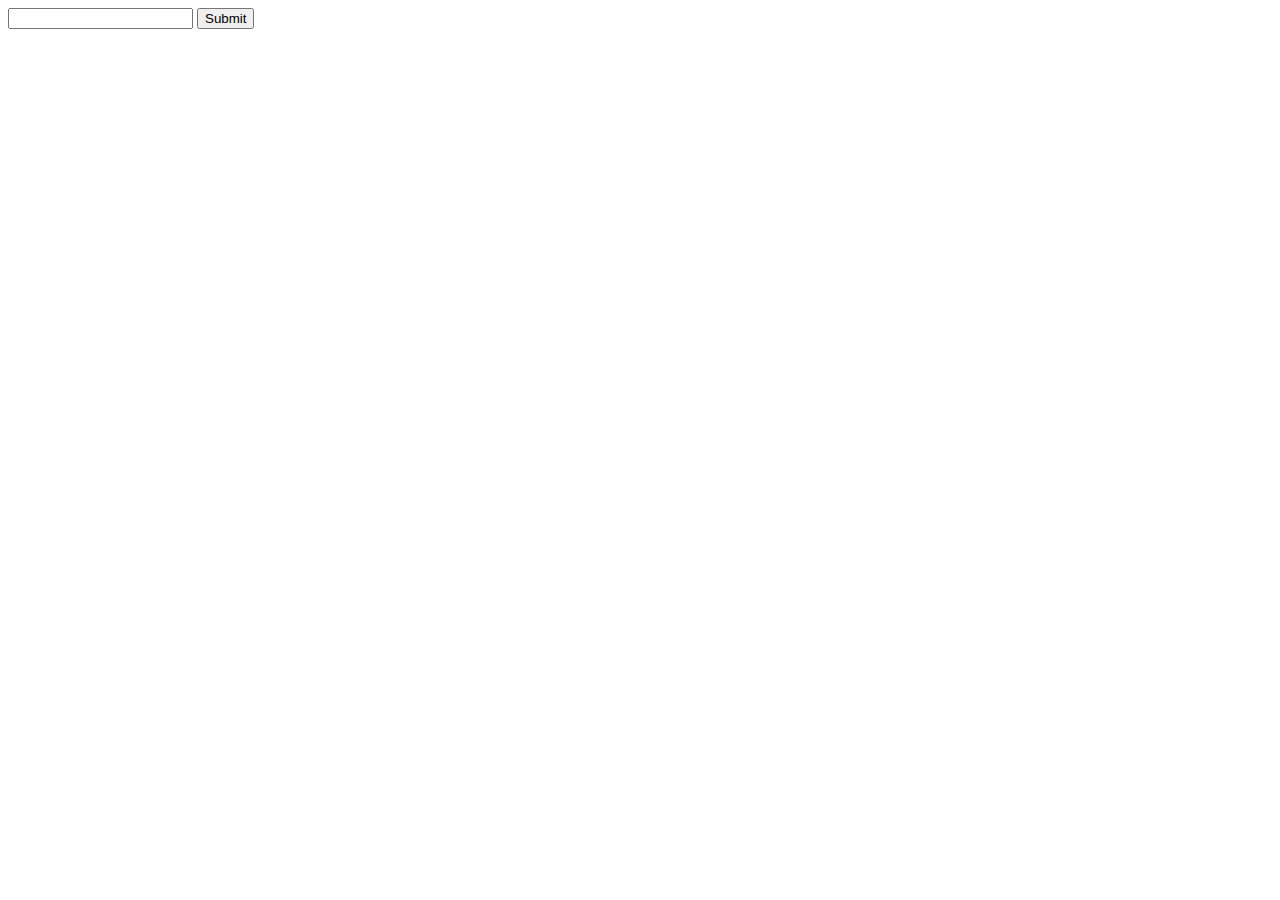
==== loginform.html @ 20466277 "Form eklendi" ====
<!DOCTYPE html>
<html lang="en">
<head>
    <meta charset="UTF-8">
    <meta http-equiv="X-UA-Compatible" content="IE=edge">
    <meta name="viewport" content="width=device-width, initial-scale=1.0">
    <title>Document</title>
</head>
<body>
    <form action="">
        <input type="text">
        <button>Submit</button>
    </form>
</body>
</html>
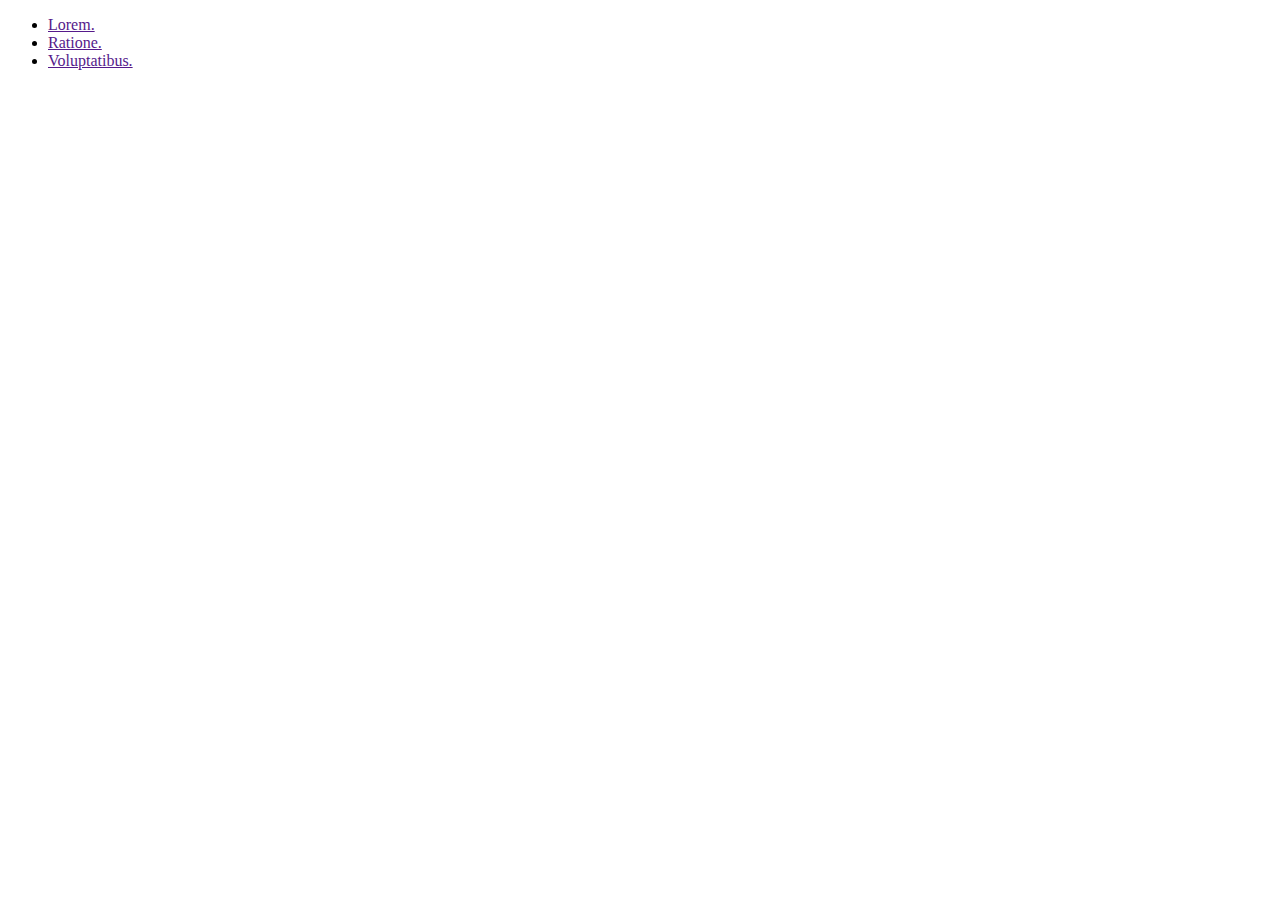
==== commit df766f05: "link yapisi eklendi" ====
--- a/loginform.html
+++ b/loginform.html
@@ -7,9 +7,10 @@
     <title>Document</title>
 </head>
 <body>
-    <form action="">
-        <input type="text">
-        <button>Submit</button>
-    </form>
+    <ul>
+        <li><a href="">Lorem.</a></li>
+        <li><a href="">Ratione.</a></li>
+        <li><a href="">Voluptatibus.</a></li>
+    </ul>
 </body>
 </html>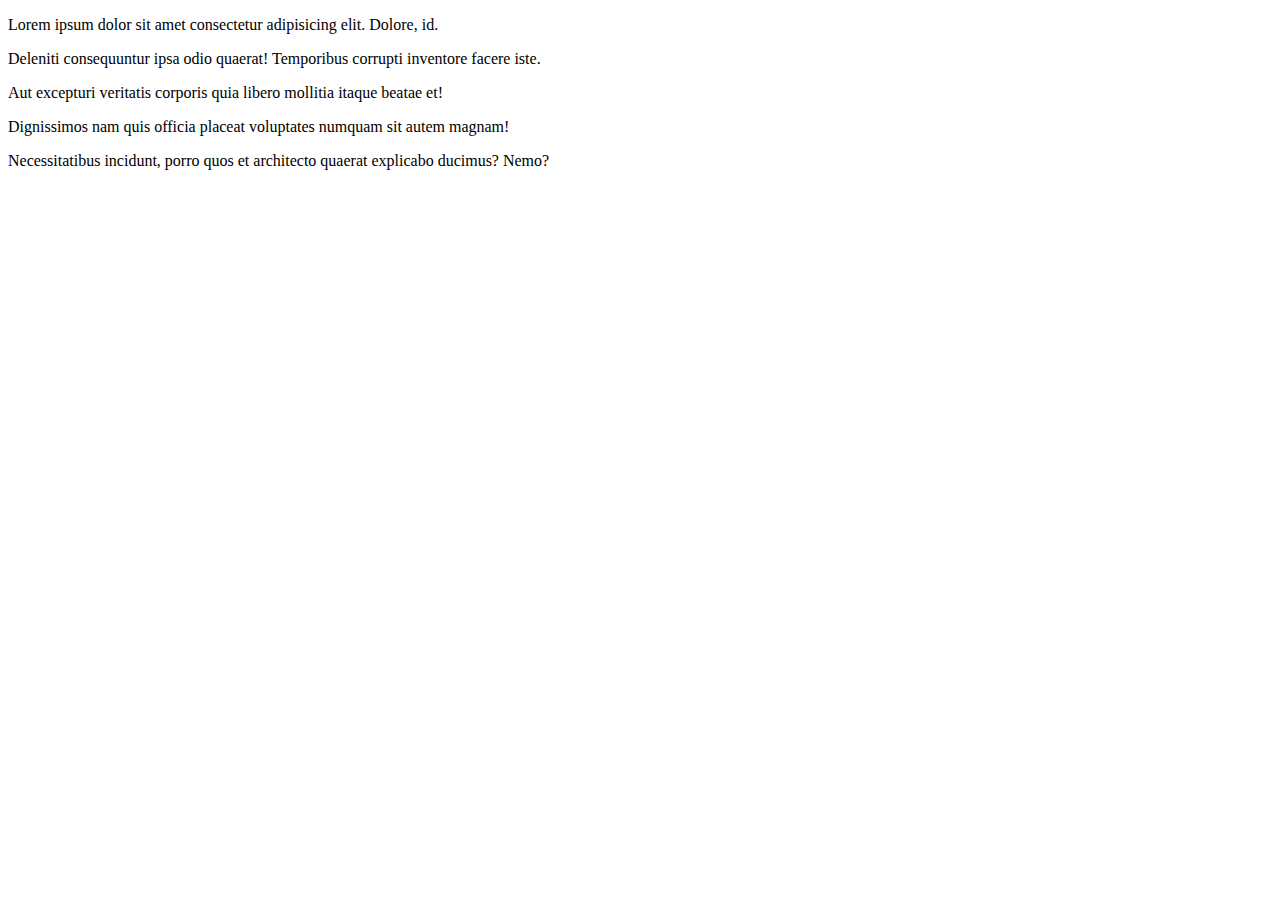
==== commit 79ee5291: "paragraf eklendi" ====
--- a/loginform.html
+++ b/loginform.html
@@ -7,10 +7,10 @@
     <title>Document</title>
 </head>
 <body>
-    <ul>
-        <li><a href="">Lorem.</a></li>
-        <li><a href="">Ratione.</a></li>
-        <li><a href="">Voluptatibus.</a></li>
-    </ul>
+    <p>Lorem ipsum dolor sit amet consectetur adipisicing elit. Dolore, id.</p>
+    <p>Deleniti consequuntur ipsa odio quaerat! Temporibus corrupti inventore facere iste.</p>
+    <p>Aut excepturi veritatis corporis quia libero mollitia itaque beatae et!</p>
+    <p>Dignissimos nam quis officia placeat voluptates numquam sit autem magnam!</p>
+    <p>Necessitatibus incidunt, porro quos et architecto quaerat explicabo ducimus? Nemo?</p>
 </body>
 </html>